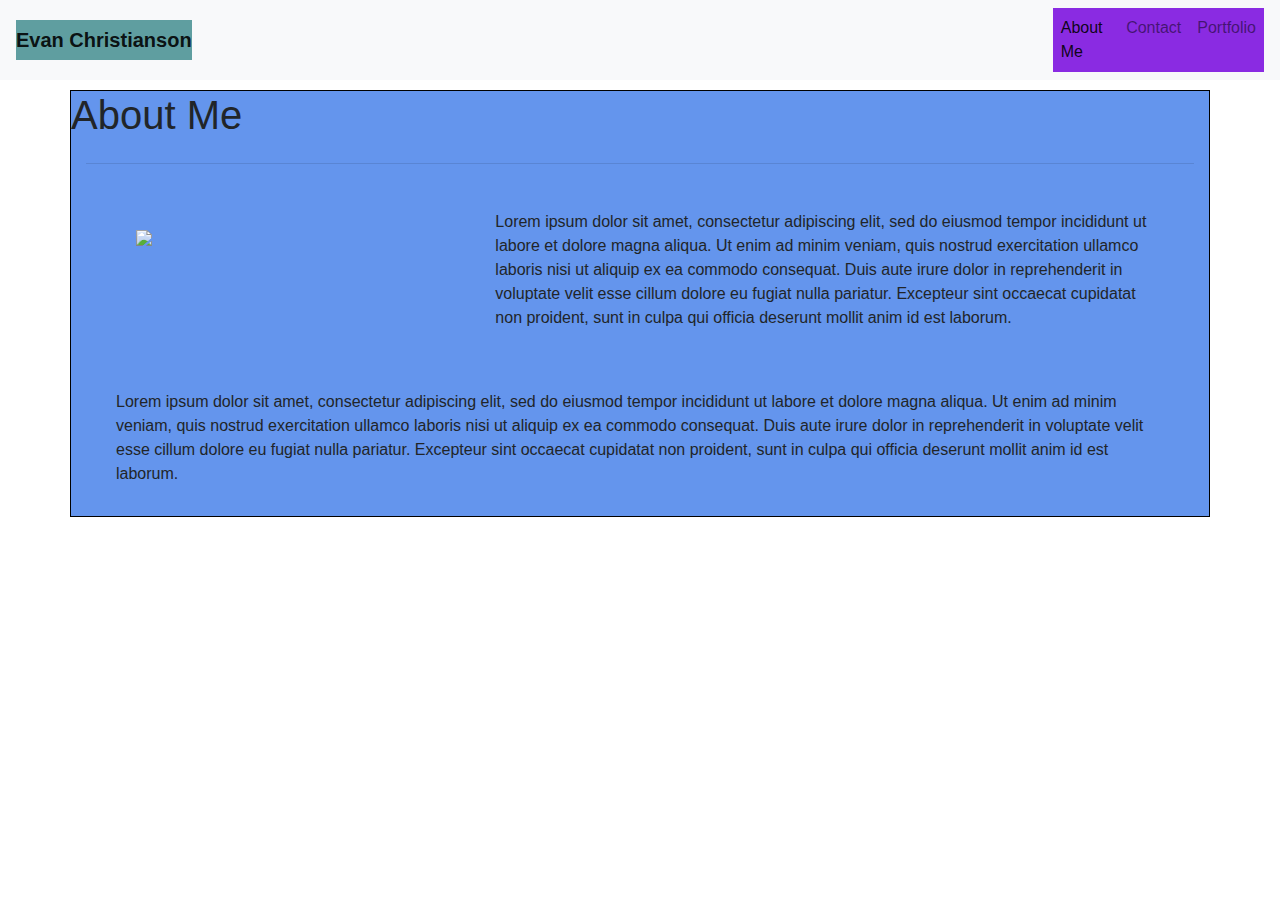
==== index.html @ dc2ffdde "Updated index rows to adjust for mobile" ====
<!DOCTYPE html>
<html lang="en">
<head>
    <meta charset="UTF-8">
    <meta name="viewport" content="width=device-width, initial-scale=1.0">
    <title>Evan Christianson</title>
    <link rel="stylesheet" href="style.css">
    <link rel="stylesheet" href="https://maxcdn.bootstrapcdn.com/bootstrap/4.0.0/css/bootstrap.min.css">
</head>

    <!--NAVBAR-->
    <nav class="navbar navbar-expand-lg navbar-light bg-light">
      <a class="navbar-brand" href="#">Evan Christianson</a>
      <button class="navbar-toggler" type="button" data-toggle="collapse" data-target="#navbarNav" aria-controls="navbarNav" aria-expanded="false" aria-label="Toggle navigation">
        <span class="navbar-toggler-icon"></span>
      </button>
      <div class="collapse navbar-collapse" id="navbarNav">
        <ul class="navbar-nav">
          <li class="nav-item active">
            <a class="nav-link" href="#">About Me <span class="sr-only">(current)</span></a>
          </li>
          <li class="nav-item">
            <a class="nav-link" href="contact.html">Contact</a>
          </li>
          <li class="nav-item">
            <a class="nav-link" href="portfolio.html">Portfolio</a>
          </li>
        </ul>
      </div>
    </nav>

<body>

    <div class="container">

      <div class = "row">
      
        <div class="col-xs-12">
        <h1>About Me</h1>
      </div>
     </div>

      <hr>

      <div class = "row">
        <div class="col-xs-12 col-sm-12 col-md-6 col-lg-6 col-xl-4">
          <img id="placeholderImg" src="https://via.placeholder.com/250">
        </div>
        <div class="col-xs-12 col-sm-12 col-md-6 col-lg-6 col-xl-8"> 
          <p id="placeholderPar">
            Lorem ipsum dolor sit amet, consectetur adipiscing elit, sed do eiusmod tempor incididunt ut labore et dolore magna aliqua. Ut enim ad minim veniam, quis nostrud exercitation ullamco laboris nisi ut aliquip ex ea commodo consequat. Duis aute irure dolor in reprehenderit in voluptate velit esse cillum dolore eu fugiat nulla pariatur. Excepteur sint occaecat cupidatat non proident, sunt in culpa qui officia deserunt mollit anim id est laborum.
          </p>
      </div>
      </div>
      
      <div class = "row">
        <div class="col">
        <p>
          Lorem ipsum dolor sit amet, consectetur adipiscing elit, sed do eiusmod tempor incididunt ut labore et dolore magna aliqua. Ut enim ad minim veniam, quis nostrud exercitation ullamco laboris nisi ut aliquip ex ea commodo consequat. Duis aute irure dolor in reprehenderit in voluptate velit esse cillum dolore eu fugiat nulla pariatur. Excepteur sint occaecat cupidatat non proident, sunt in culpa qui officia deserunt mollit anim id est laborum.
        </p>
        </div>
      </div>

    </div>

</body>
</html>
---- style.css ----
* {
    box-sizing: border-box;
}

body {
    margin: 30px;
}
.navbar-nav {
    background-color: blueviolet;
    margin-left: 80%;
}

.navbar-brand {
    background-color: cadetblue;
    font-weight: 600;
}

.container {
    margin-top: 10px;
    background-color: cornflowerblue;
    border: 1px solid black;
}

#placeholderImg {
    margin: 50px;
    float: left;
}

#placeholderPar {
    margin: 30px;
    float: right;
}

.row p {
    margin: 30px;
}

.col-lg-6 img {
    margin: 30px;
}

@media screen and (max-width: 600px) {
    .container {
        background-color: red;
        text-align: center;
    }

}
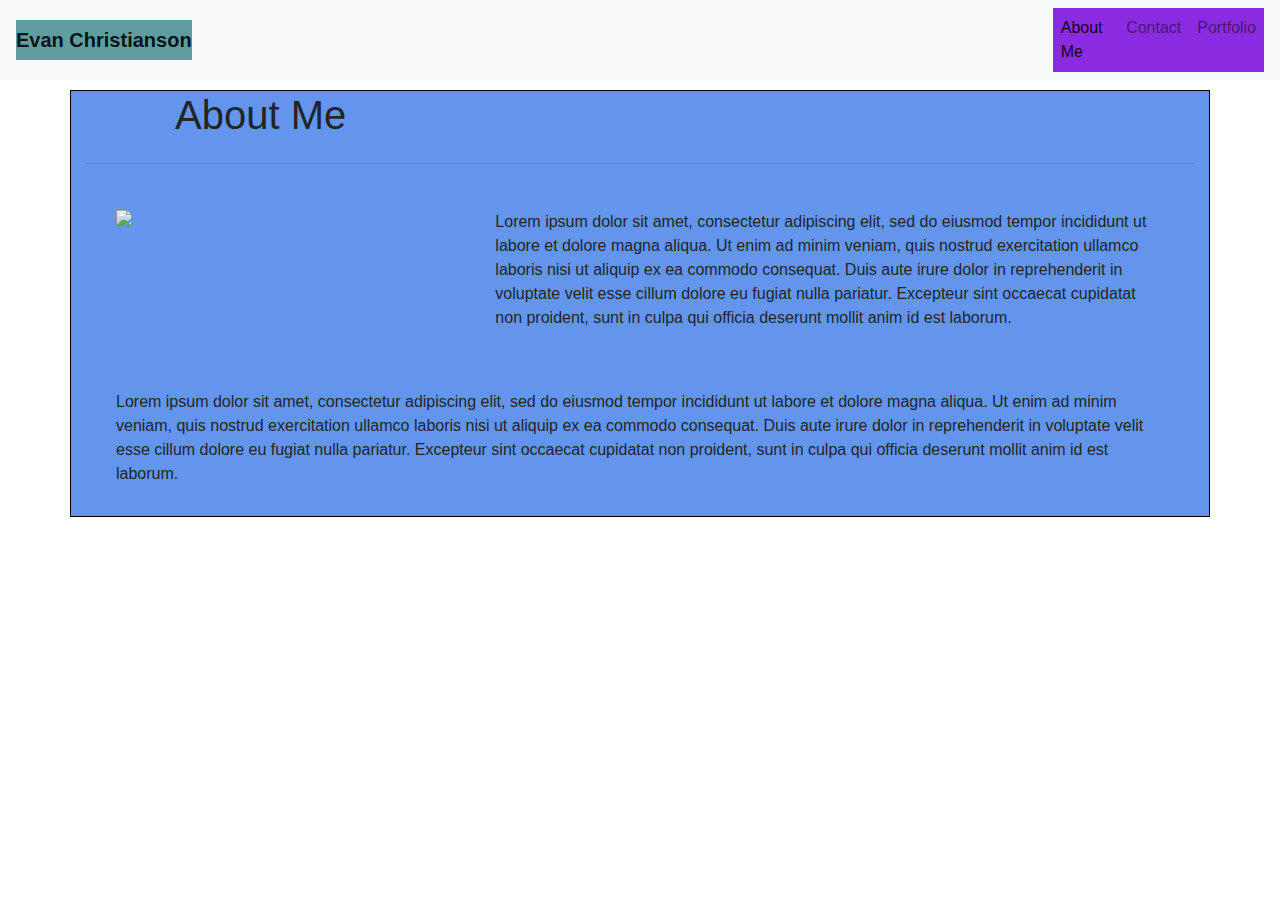
==== commit 57c0b8d6: "Fixed about me to center on xs screens" ====
--- a/index.html
+++ b/index.html
@@ -35,7 +35,7 @@
 
       <div class = "row">
       
-        <div class="col-xs-12">
+        <div class="col-xs-12 col-sm-4 col-md-4 col-lg-4 col-xl-4">
         <h1>About Me</h1>
       </div>
      </div>
--- a/style.css
+++ b/style.css
@@ -22,8 +22,10 @@
 }
 
 #placeholderImg {
-    margin: 50px;
+    margin: auto;
+    margin: 30px;
     float: left;
+    display: block;
 }
 
 #placeholderPar {
@@ -36,7 +38,13 @@
 }
 
 .col-lg-6 img {
-    margin: 30px;
+    margin: auto;
+    margin-bottom: 30px;
+    display: block;
+}
+
+h1 {
+    text-align: center;
 }
 
 @media screen and (max-width: 600px) {
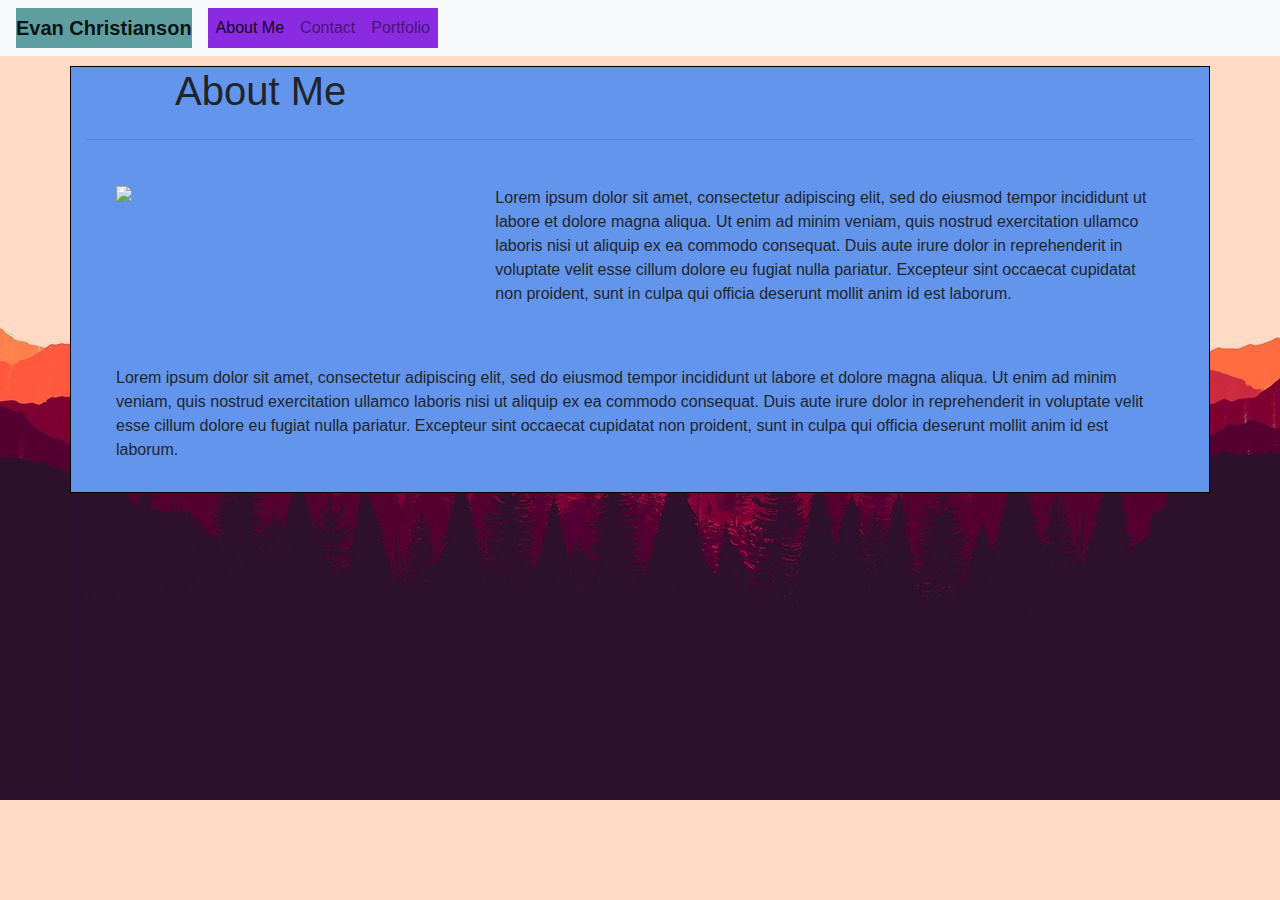
==== commit 4ce7d071: "Deleted navbar collapser, added background image" ====
--- a/index.html
+++ b/index.html
@@ -1,67 +1,75 @@
 <!DOCTYPE html>
 <html lang="en">
+
 <head>
-    <meta charset="UTF-8">
-    <meta name="viewport" content="width=device-width, initial-scale=1.0">
-    <title>Evan Christianson</title>
-    <link rel="stylesheet" href="style.css">
-    <link rel="stylesheet" href="https://maxcdn.bootstrapcdn.com/bootstrap/4.0.0/css/bootstrap.min.css">
+  <meta charset="UTF-8">
+  <meta name="viewport" content="width=device-width, initial-scale=1.0">
+  <title>Evan Christianson</title>
+  <link rel="stylesheet" href="style.css">
+  <link rel="stylesheet" href="https://maxcdn.bootstrapcdn.com/bootstrap/4.0.0/css/bootstrap.min.css">
 </head>
 
-    <!--NAVBAR-->
-    <nav class="navbar navbar-expand-lg navbar-light bg-light">
-      <a class="navbar-brand" href="#">Evan Christianson</a>
-      <button class="navbar-toggler" type="button" data-toggle="collapse" data-target="#navbarNav" aria-controls="navbarNav" aria-expanded="false" aria-label="Toggle navigation">
-        <span class="navbar-toggler-icon"></span>
-      </button>
-      <div class="collapse navbar-collapse" id="navbarNav">
-        <ul class="navbar-nav">
-          <li class="nav-item active">
-            <a class="nav-link" href="#">About Me <span class="sr-only">(current)</span></a>
-          </li>
-          <li class="nav-item">
-            <a class="nav-link" href="contact.html">Contact</a>
-          </li>
-          <li class="nav-item">
-            <a class="nav-link" href="portfolio.html">Portfolio</a>
-          </li>
-        </ul>
-      </div>
-    </nav>
+<!--NAVBAR-->
+<nav class="navbar navbar-expand-lg navbar-light bg-light">
+  <a class="navbar-brand" href="#">Evan Christianson</a>
+  
+    <ul class="navbar-nav">
+      <li class="nav-item active">
+        <a class="nav-link" href="#">About Me</a>
+      </li>
+      <li class="nav-item">
+        <a class="nav-link" href="contact.html">Contact</a>
+      </li>
+      <li class="nav-item">
+        <a class="nav-link" href="portfolio.html">Portfolio</a>
+      </li>
+    </ul>
+  </div>
+</nav>
+
 
 <body>
 
-    <div class="container">
+  <div class="container">
 
-      <div class = "row">
-      
-        <div class="col-xs-12 col-sm-4 col-md-4 col-lg-4 col-xl-4">
+    <div class="row">
+
+      <div class="col-xs-12 col-sm-4 col-md-4 col-lg-4 col-xl-4">
         <h1>About Me</h1>
       </div>
-     </div>
-
-      <hr>
-
-      <div class = "row">
-        <div class="col-xs-12 col-sm-12 col-md-6 col-lg-6 col-xl-4">
-          <img id="placeholderImg" src="https://via.placeholder.com/250">
-        </div>
-        <div class="col-xs-12 col-sm-12 col-md-6 col-lg-6 col-xl-8"> 
-          <p id="placeholderPar">
-            Lorem ipsum dolor sit amet, consectetur adipiscing elit, sed do eiusmod tempor incididunt ut labore et dolore magna aliqua. Ut enim ad minim veniam, quis nostrud exercitation ullamco laboris nisi ut aliquip ex ea commodo consequat. Duis aute irure dolor in reprehenderit in voluptate velit esse cillum dolore eu fugiat nulla pariatur. Excepteur sint occaecat cupidatat non proident, sunt in culpa qui officia deserunt mollit anim id est laborum.
-          </p>
-      </div>
-      </div>
-      
-      <div class = "row">
-        <div class="col">
-        <p>
-          Lorem ipsum dolor sit amet, consectetur adipiscing elit, sed do eiusmod tempor incididunt ut labore et dolore magna aliqua. Ut enim ad minim veniam, quis nostrud exercitation ullamco laboris nisi ut aliquip ex ea commodo consequat. Duis aute irure dolor in reprehenderit in voluptate velit esse cillum dolore eu fugiat nulla pariatur. Excepteur sint occaecat cupidatat non proident, sunt in culpa qui officia deserunt mollit anim id est laborum.
-        </p>
-        </div>
-      </div>
-
     </div>
 
+    <hr>
+
+    <div class="row">
+      <div class="col-xs-12 col-sm-12 col-md-6 col-lg-6 col-xl-4">
+        <img id="placeholderImg" src="https://via.placeholder.com/250">
+      </div>
+      <div class="col-xs-12 col-sm-12 col-md-6 col-lg-6 col-xl-8">
+        <p id="placeholderPar">
+          Lorem ipsum dolor sit amet, consectetur adipiscing elit, sed do eiusmod tempor incididunt ut labore et dolore
+          magna aliqua. Ut enim ad minim veniam, quis nostrud exercitation ullamco laboris nisi ut aliquip ex ea commodo
+          consequat. Duis aute irure dolor in reprehenderit in voluptate velit esse cillum dolore eu fugiat nulla
+          pariatur. Excepteur sint occaecat cupidatat non proident, sunt in culpa qui officia deserunt mollit anim id
+          est laborum.
+        </p>
+      </div>
+    </div>
+
+    <div class="row">
+      <div class="col">
+        <p>
+          Lorem ipsum dolor sit amet, consectetur adipiscing elit, sed do eiusmod tempor incididunt ut labore et dolore
+          magna aliqua. Ut enim ad minim veniam, quis nostrud exercitation ullamco laboris nisi ut aliquip ex ea commodo
+          consequat. Duis aute irure dolor in reprehenderit in voluptate velit esse cillum dolore eu fugiat nulla
+          pariatur. Excepteur sint occaecat cupidatat non proident, sunt in culpa qui officia deserunt mollit anim id
+          est laborum.
+        </p>
+      </div>
+    </div>
+
+  </div>
+
 </body>
+
 </html>--- a/style.css
+++ b/style.css
@@ -3,11 +3,12 @@
 }
 
 body {
+    background-image: url(./assets/images/backgroundImage.jpg);
     margin: 30px;
 }
 .navbar-nav {
     background-color: blueviolet;
-    margin-left: 80%;
+    margin-right: auto;
 }
 
 .navbar-brand {
@@ -49,7 +50,6 @@
 
 @media screen and (max-width: 600px) {
     .container {
-        background-color: red;
         text-align: center;
     }
 
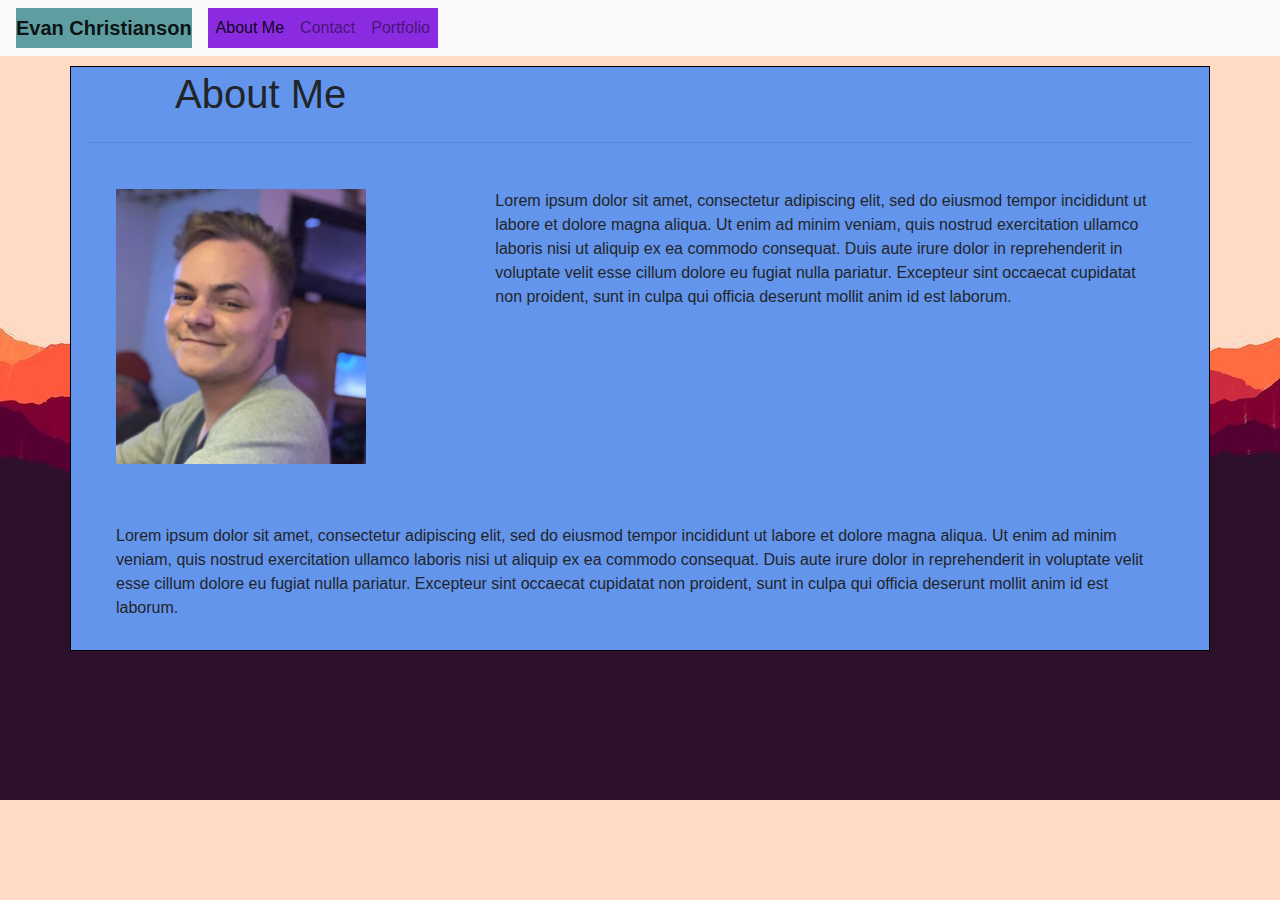
==== commit 49a34452: "Added profile img" ====
--- a/index.html
+++ b/index.html
@@ -12,7 +12,6 @@
 <!--NAVBAR-->
 <nav class="navbar navbar-expand-lg navbar-light bg-light">
   <a class="navbar-brand" href="#">Evan Christianson</a>
-  
     <ul class="navbar-nav">
       <li class="nav-item active">
         <a class="nav-link" href="#">About Me</a>
@@ -34,8 +33,8 @@
 
     <div class="row">
 
-      <div class="col-xs-12 col-sm-4 col-md-4 col-lg-4 col-xl-4">
-        <h1>About Me</h1>
+      <div class="col-xs-8 col-sm-4 col-md-4 col-lg-4 col-xl-4">
+        <h1><span class="align-middle">About Me</span></h1>
       </div>
     </div>
 
@@ -43,7 +42,7 @@
 
     <div class="row">
       <div class="col-xs-12 col-sm-12 col-md-6 col-lg-6 col-xl-4">
-        <img id="placeholderImg" src="https://via.placeholder.com/250">
+        <img id="placeholderImg" src="./assets/images/profile.jpg">
       </div>
       <div class="col-xs-12 col-sm-12 col-md-6 col-lg-6 col-xl-8">
         <p id="placeholderPar">
--- a/style.css
+++ b/style.css
@@ -27,6 +27,8 @@
     margin: 30px;
     float: left;
     display: block;
+    height: 275px;
+    width: 250px;
 }
 
 #placeholderPar {
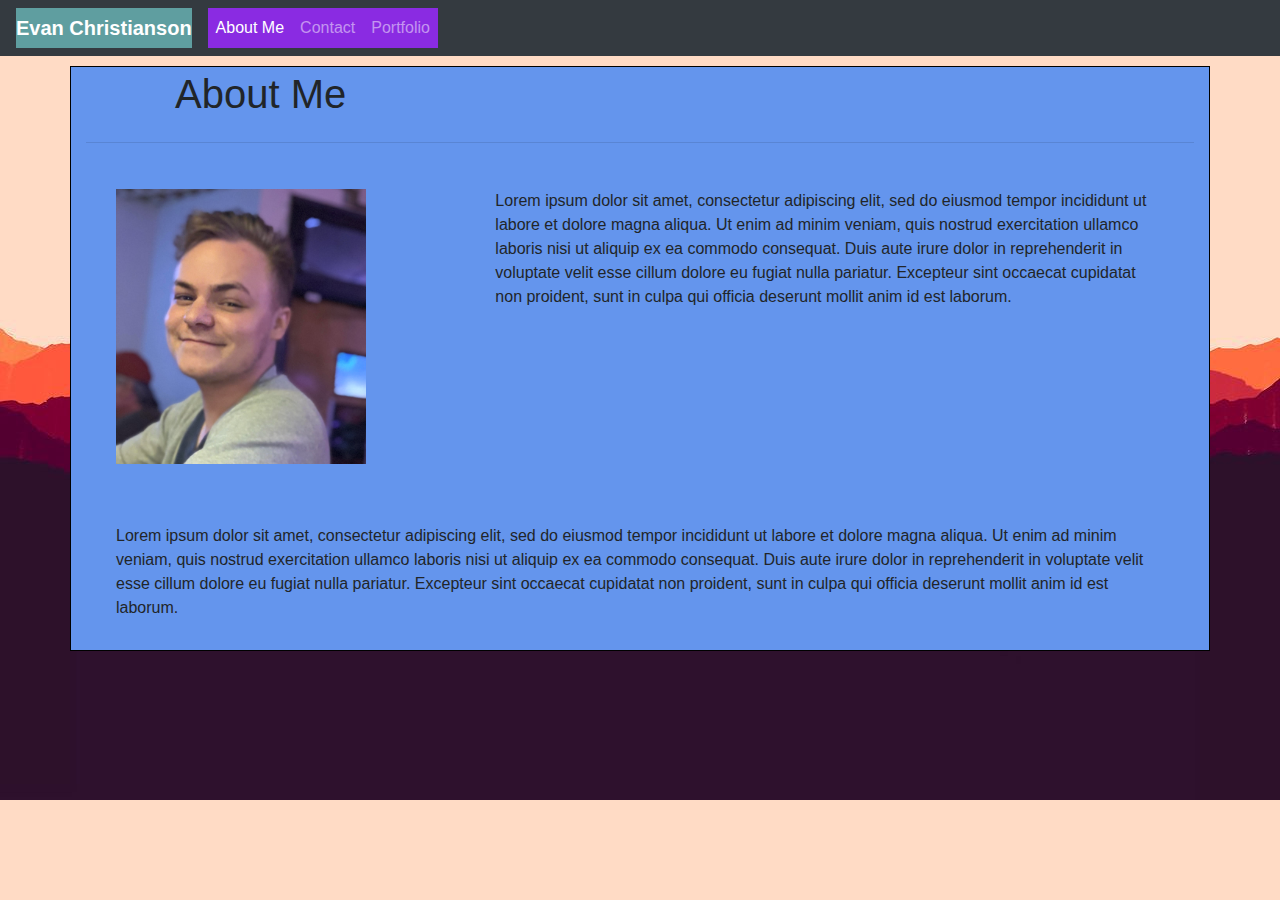
==== commit f09179c8: "updated navbars" ====
--- a/index.html
+++ b/index.html
@@ -10,7 +10,7 @@
 </head>
 
 <!--NAVBAR-->
-<nav class="navbar navbar-expand-lg navbar-light bg-light">
+<nav class="navbar navbar-expand-lg navbar-dark bg-dark">
   <a class="navbar-brand" href="#">Evan Christianson</a>
     <ul class="navbar-nav">
       <li class="nav-item active">
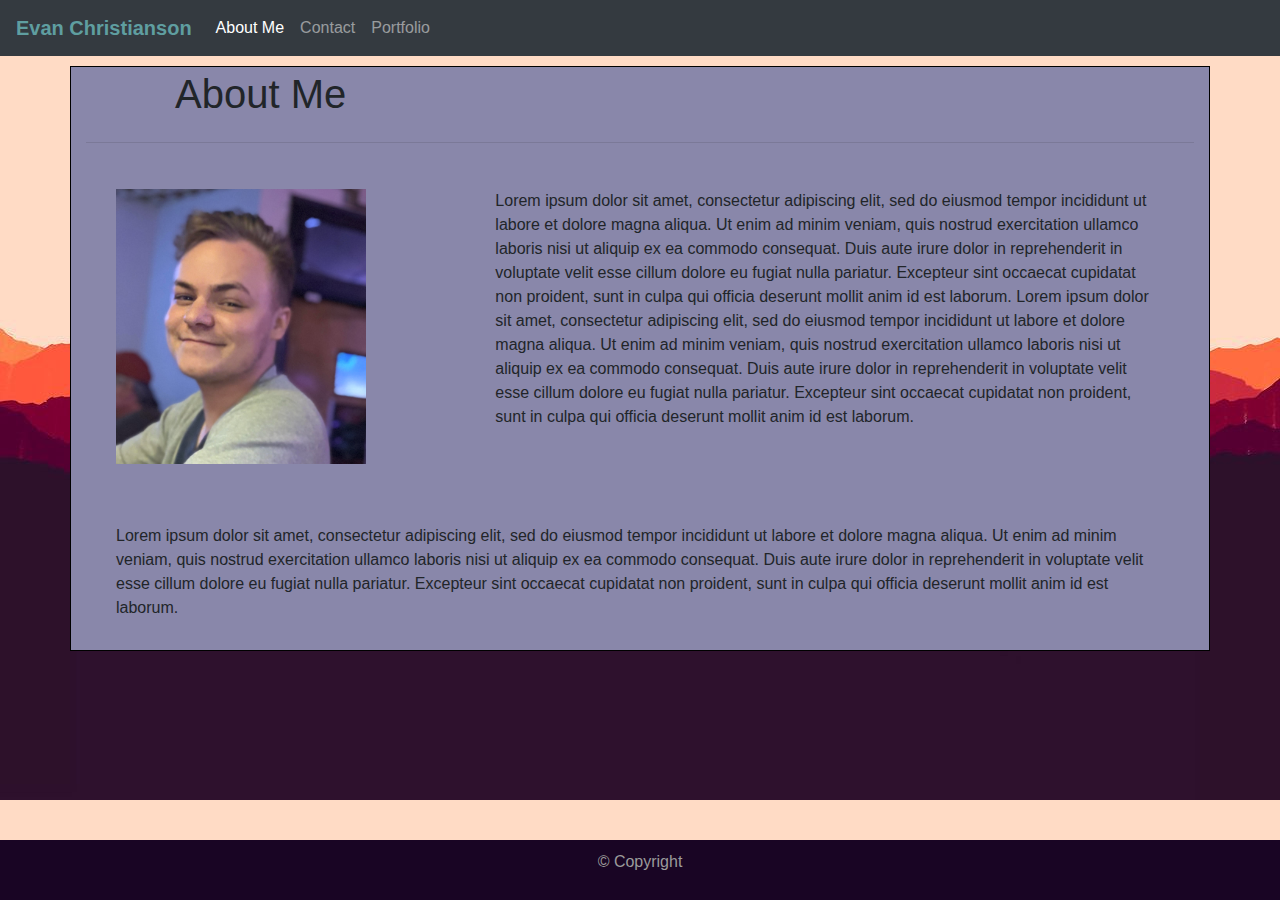
==== commit 87ed1d0c: "Changed text color, added footer" ====
--- a/index.html
+++ b/index.html
@@ -11,18 +11,18 @@
 
 <!--NAVBAR-->
 <nav class="navbar navbar-expand-lg navbar-dark bg-dark">
-  <a class="navbar-brand" href="#">Evan Christianson</a>
-    <ul class="navbar-nav">
-      <li class="nav-item active">
-        <a class="nav-link" href="#">About Me</a>
-      </li>
-      <li class="nav-item">
-        <a class="nav-link" href="contact.html">Contact</a>
-      </li>
-      <li class="nav-item">
-        <a class="nav-link" href="portfolio.html">Portfolio</a>
-      </li>
-    </ul>
+  <a class="navbar-brand" id="NameCard" href="#">Evan Christianson</a>
+  <ul class="navbar-nav">
+    <li class="nav-item active">
+      <a class="nav-link" href="#">About Me</a>
+    </li>
+    <li class="nav-item">
+      <a class="nav-link" href="contact.html">Contact</a>
+    </li>
+    <li class="nav-item">
+      <a class="nav-link" href="portfolio.html">Portfolio</a>
+    </li>
+  </ul>
   </div>
 </nav>
 
@@ -32,7 +32,7 @@
   <div class="container">
 
     <div class="row">
-
+      <!--About Me section title-->
       <div class="col-xs-8 col-sm-4 col-md-4 col-lg-4 col-xl-4">
         <h1><span class="align-middle">About Me</span></h1>
       </div>
@@ -47,6 +47,10 @@
       <div class="col-xs-12 col-sm-12 col-md-6 col-lg-6 col-xl-8">
         <p id="placeholderPar">
           Lorem ipsum dolor sit amet, consectetur adipiscing elit, sed do eiusmod tempor incididunt ut labore et dolore
+          magna aliqua. Ut enim ad minim veniam, quis nostrud exercitation ullamco laboris nisi ut aliquip ex ea commodo
+          consequat. Duis aute irure dolor in reprehenderit in voluptate velit esse cillum dolore eu fugiat nulla
+          pariatur. Excepteur sint occaecat cupidatat non proident, sunt in culpa qui officia deserunt mollit anim id
+          est laborum. Lorem ipsum dolor sit amet, consectetur adipiscing elit, sed do eiusmod tempor incididunt ut labore et dolore
           magna aliqua. Ut enim ad minim veniam, quis nostrud exercitation ullamco laboris nisi ut aliquip ex ea commodo
           consequat. Duis aute irure dolor in reprehenderit in voluptate velit esse cillum dolore eu fugiat nulla
           pariatur. Excepteur sint occaecat cupidatat non proident, sunt in culpa qui officia deserunt mollit anim id
@@ -69,6 +73,13 @@
 
   </div>
 
+  <br>
+  <br>
+
+  <footer class="footer">
+    <p id="footer-text">&copy; Copyright</p>
+  </footer>
+
 </body>
 
 </html>--- a/style.css
+++ b/style.css
@@ -6,19 +6,23 @@
     background-image: url(./assets/images/backgroundImage.jpg);
     margin: 30px;
 }
+
 .navbar-nav {
-    background-color: blueviolet;
     margin-right: auto;
 }
 
 .navbar-brand {
-    background-color: cadetblue;
+    color: cadetblue;
     font-weight: 600;
+}
+
+#NameCard {
+    color: cadetblue;
 }
 
 .container {
     margin-top: 10px;
-    background-color: cornflowerblue;
+    background-color: #8987AA;
     border: 1px solid black;
 }
 
@@ -50,9 +54,28 @@
     text-align: center;
 }
 
+.footer {
+    position: fixed;
+    bottom: 0;
+    width: 100%;
+    height: 60px;
+    background-color: #190524;
+    margin-top: 50px;
+}
+
+#footer-text {
+    color: #9B9B9B;
+    padding-top: 10px;
+    text-align: center;
+}
+
 @media screen and (max-width: 600px) {
     .container {
         text-align: center;
     }
+    #placeholderImg {
+        height: 100px;
+        width: 100px;
+    }
 
 }